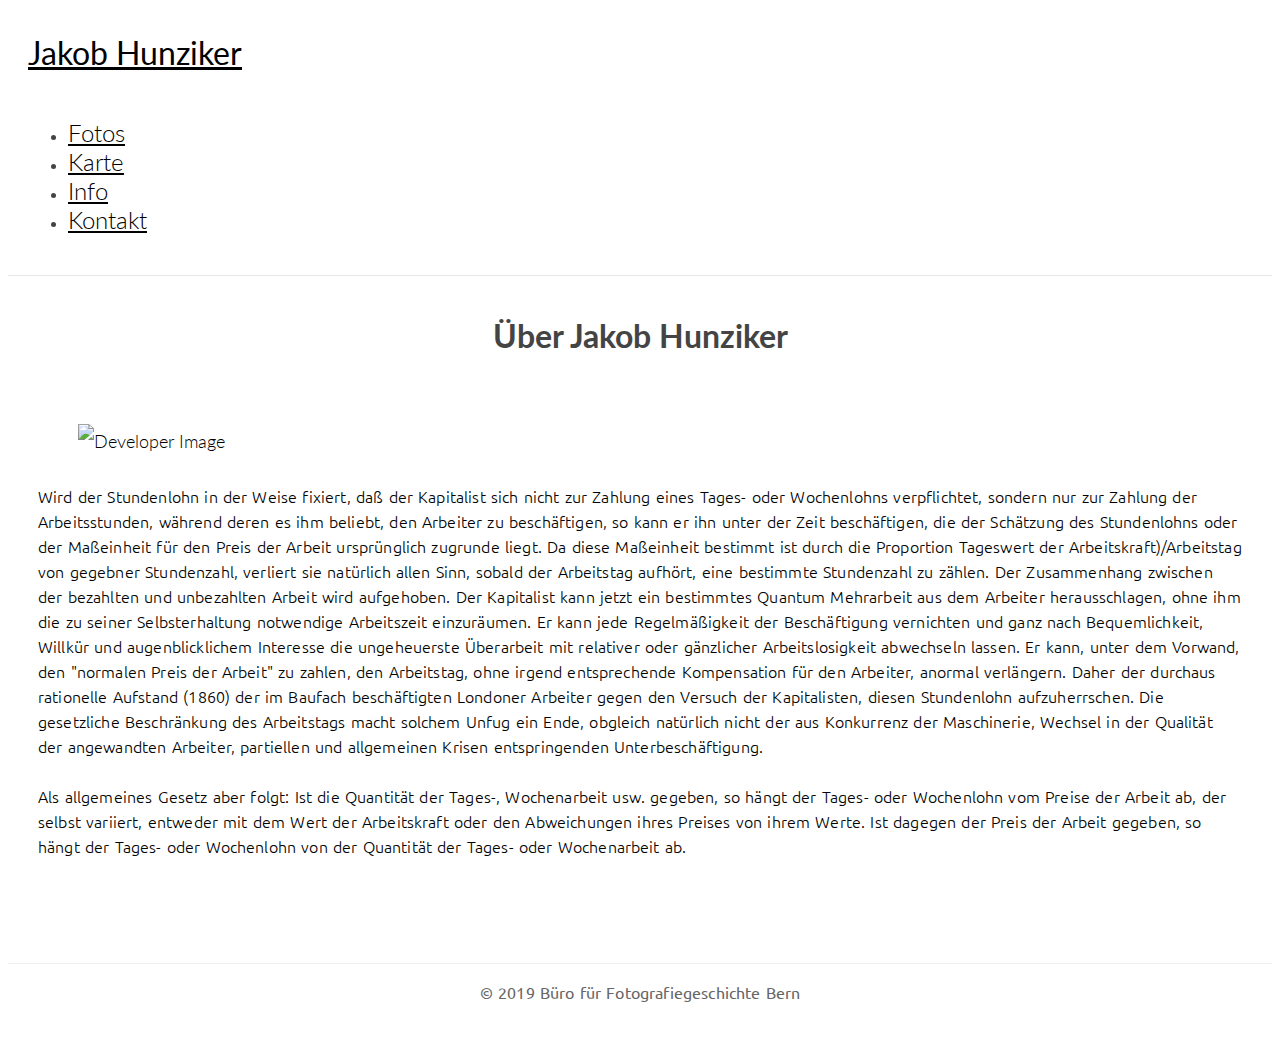
==== frontend/about.html @ b30e2de9 "work safe" ====
<!DOCTYPE html>
<html>
	<head>
		<title>Jakob Hunziker</title>

		<!-- meta -->
		<meta charset="UTF-8">
	    <meta name="viewport" content="width=device-width, initial-scale=1">

	    <!-- css -->
		<link rel="stylesheet" href="css/bootstrap.min.css">
		<link rel="stylesheet" href="css/ionicons.min.css">
		<link rel="stylesheet" href="css/pace.css">
	    <link rel="stylesheet" href="css/custom.css">

	    <!-- js -->
	    <script src="js/jquery-2.1.3.min.js"></script>
	    <script src="js/bootstrap.min.js"></script>
	    <script src="js/pace.min.js"></script>
	    <script src="js/modernizr.custom.js"></script>
	</head>

	<body id="page">
		<div class="container">
			<header id="site-header">
				<div class="row">
					<div class="col-md-4 col-sm-5 col-xs-8">
						<div class="logo">
							<h1><a href="index.html"><b>Jakob Hunziker</b></a></h1>
						</div>
					</div><!-- col-md-4 -->
					<div class="col-md-8 col-sm-7 col-xs-4">
						<nav class="main-nav" role="navigation">
							<div class="navbar-header">
  								<button type="button" id="trigger-overlay" class="navbar-toggle">
    								<span class="ion-navicon"></span>
  								</button>
							</div>

							<div class="collapse navbar-collapse" id="bs-example-navbar-collapse-1">
  								<ul class="nav navbar-nav navbar-right">
										<li class="cl-effect-11"><a href="index.html" data-hover="Fotos">Fotos</a></li>
    								<li class="cl-effect-11"><a href="photomap.html" data-hover="Karte">Karte</a></li>
										<li class="cl-effect-11"><a href="about.html" data-hover="Info">Info</a></li>
    								<li class="cl-effect-11"><a href="contact.html" data-hover="Kontakt">Kontakt </a></li>
  								</ul>
							</div><!-- /.navbar-collapse -->
						</nav>
					</div><!-- col-md-8 -->
				</div>
			</header>
		</div>

		<div class="content-body">
			<div class="container">
				<div class="row">
					<main class="col-md-12">
						<h1 class="page-title">Über Jakob Hunziker</h1>
						<article class="post">
							<div class="entry-content clearfix">
								<figure class="img-responsive-center">
									<img class="img-responsive" src="https://upload.wikimedia.org/wikipedia/commons/thumb/f/fc/Karl_Marx.jpg/410px-Karl_Marx.jpg" alt="Developer Image">
								</figure>
								<p>
									Wird der Stundenlohn in der Weise fixiert, daß der Kapitalist sich nicht zur Zahlung eines Tages- oder Wochenlohns verpflichtet, sondern nur zur Zahlung der Arbeitsstunden, während deren es ihm beliebt, den Arbeiter zu beschäftigen, so kann er ihn unter der Zeit beschäftigen, die der Schätzung des Stundenlohns oder der Maßeinheit für den Preis der Arbeit ursprünglich zugrunde liegt. Da diese Maßeinheit bestimmt ist durch die Proportion Tageswert der Arbeitskraft)/Arbeitstag von gegebner Stundenzahl, verliert sie natürlich allen Sinn, sobald der Arbeitstag aufhört, eine bestimmte Stundenzahl zu zählen. Der Zusammenhang zwischen der bezahlten und unbezahlten Arbeit wird aufgehoben. Der Kapitalist kann jetzt ein bestimmtes Quantum Mehrarbeit aus dem Arbeiter herausschlagen, ohne ihm die zu seiner Selbsterhaltung notwendige Arbeitszeit einzuräumen. Er kann jede Regelmäßigkeit der Beschäftigung vernichten und ganz nach Bequemlichkeit, Willkür und augenblicklichem Interesse die ungeheuerste Überarbeit mit relativer oder gänzlicher Arbeitslosigkeit abwechseln lassen. Er kann, unter dem Vorwand, den "normalen Preis der Arbeit" zu zahlen, den Arbeitstag, ohne irgend entsprechende Kompensation für den Arbeiter, anormal verlängern. Daher der durchaus rationelle Aufstand (1860) der im Baufach beschäftigten Londoner Arbeiter gegen den Versuch der Kapitalisten, diesen Stundenlohn aufzuherrschen. Die gesetzliche Beschränkung des Arbeitstags macht solchem Unfug ein Ende, obgleich natürlich nicht der aus Konkurrenz der Maschinerie, Wechsel in der Qualität der angewandten Arbeiter, partiellen und allgemeinen Krisen entspringenden Unterbeschäftigung.
								</p>
								<p>
									Als allgemeines Gesetz aber folgt: Ist die Quantität der Tages-, Wochenarbeit usw. gegeben, so hängt der Tages- oder Wochenlohn vom Preise der Arbeit ab, der selbst variiert, entweder mit dem Wert der Arbeitskraft oder den Abweichungen ihres Preises von ihrem Werte. Ist dagegen der Preis der Arbeit gegeben, so hängt der Tages- oder Wochenlohn von der Quantität der Tages- oder Wochenarbeit ab.
								</p>

								<div class="height-40px"></div>
							</div>
						</article>
					</main>
				</div>
			</div>
		</div>


		<footer id="site-footer">
			<div class="container">
				<div class="row">
					<div class="col-md-12">
						<p class="copyright">&copy; 2019  Büro für Fotografiegeschichte Bern</p>
					</div>
				</div>
			</div>
		</footer>

		<!-- Mobile Menu -->
		<div class="overlay overlay-hugeinc">
			<button type="button" class="overlay-close"><span class="ion-ios-close-empty"></span></button>
			<nav>
				<ul>
					<li><a href="index.html">Fotos</a></li>
					<li><a href="photomap.html">Karte</a></li>
					<li><a href="about.html">Info</a></li>
					<li><a href="contact.html">Kontakt</a></li>
				</ul>
			</nav>
		</div>

		<script src="js/script.js"></script>

	</body>
</html>
---- frontend/css/custom.css ----
/*
Theme Name: Black & White
Theme URI: http://themewagon.com/demo/Black-And-White/
Author: ThemeWagon
Author URI: http://themewagon.com/
Description: Minimal Blogging Theme
Version: 1.0
License: GNU General Public License v3 or later
License URI: http://www.gnu.org/licenses/gpl-3.0.html
Tags: black, white, two-columns, right-sidebar, responsive-layout, accessibility-ready
Text Domain: blackandwhite
*/


/**
 * Table of Contents
 *
 * 1.0 - Google Font
 * 2.0 - General Elements
 * 3.0 - Site Header
 *   3.1 - Logo
 *   3.2 - Main Navigation
 *     3.2.1 - Main Nav CSS 3 Hover Effect
 * 4.0 - Home/Blog
 *   4.1 - Read More Button CSS 3 style
 * 5.0 - Widget
 * 6.0 - Footer
 * 7.0 - Header Search Bar
 * 8.0 - Mobile Menu
 * 9.0 - Contact Page Social
 * 10.0 - Contact Form
 * 11.0 - Media Query
 */

/**
 * 1.0 - Google Font
 */


@import url(http://fonts.googleapis.com/css?family=Lato:300,400);
@import url(http://fonts.googleapis.com/css?family=Ubuntu:300,400);

/**
 * 2.0 - General Elements
 */

* {outline: none;}

h1,
h2,
h3,
h4,
h5,
h6 {
	margin-top: 0;
}

b {
	font-weight: 400;
}

a {
	color: #333;
}

a:hover, a:focus {
	text-decoration: none;
	color: #000;
}

::selection {
	background-color: #eee;
}

body {
	color: #444;
	font-family: 'Lato', sans-serif;
}

p {
	font-family: 'Ubuntu', sans-serif;
	word-spacing: 1px;
	letter-spacing: 0.01em;
	font-size: 16px;
	line-height: 25px;
}

#single p,
#page p {
	margin-bottom: 25px;
}

.page-title {
	text-align: center;
}
h1.entry-title a:hover {
	color: gray;
}

.title {
	margin-bottom: 30px;
}

figure {
	margin-bottom: 25px;
}

.img-responsive-center img {
	margin: 0 auto;
}

.height-40px {
	margin-bottom: 40px;
}

/**
 * 3.0 - Site Header
 */

#site-header {
	background-color: #FFF;
	padding: 25px 20px;
	margin-bottom: 40px;
	border-bottom: 1px solid #e7e7e7;
}

/**
 * 3.1 - Logo
 */

.logo h1 a {
    color: #000;
}

.logo h1 a:hover {
    text-decoration: none;
    border-bottom: none;
}

.logo h1 {
	margin: 0;
	font-family: 'Lato', sans-serif;
	font-weight: 300;
}

/**
 * 3.2 - Main Navigation
 */

.main-nav {
	margin-top: 11px;
	max-width: 95%;
}

.main-nav a {
	color: #000000 !important;
	padding: 0 0 5px 0 !important;
	margin-right: 30px;
	font-family: 'Lato', sans-serif;
	font-weight: 300;
	font-size: 24px;
}

.main-nav a:active,
.main-nav a:focus,
.main-nav a:hover {
	background-color: transparent !important;
	border-bottom: 0;
}

.navbar-toggle {
    margin: 0;
    border: 0;
    padding: 0;
    margin-right: 25px;
}

.navbar-toggle span {
    font-size: 2em;
    color: #000;
}

/**
 * 3.2.1 - Main Nav CSS 3 Hover Effect
 */

.cl-effect-11 a {
	padding: 10px 0;
	color: #0972b4;
	text-shadow: none;
}

.cl-effect-11 a::before {
	position: absolute;
	top: 0;
	left: 0;
	overflow: hidden;
	padding: 0 0 5px 0 !important;
	max-width: 0;
	border-bottom: 1px solid #000;
	color: #000;
	content: attr(data-hover);
	-webkit-transition: max-width 0.5s;
	-moz-transition: max-width 0.5s;
	transition: max-width 0.5s;
}

.cl-effect-11 a:hover::before,
.cl-effect-11 a:focus::before {
	max-width: 100%;
}

/**
 * 4.0 - Home/Blog
 */

.content-body {
	padding-bottom: 4em;
}

.post {
	background: #fff;
	padding: 30px 30px 0;
}

.entry-title {
	text-align: center;
	font-size: 1.9em;
	margin-bottom: 20px;
	line-height: 1.6;
	padding: 10px 20px 0;
}

.entry-meta {
	text-align: center;
	color: #DDDDDD;
	font-size: 13px;
	letter-spacing: 1px;
	margin-bottom: 30px;
}

.entry-content {
	font-size: 18px;
	line-height: 1.9;
	font-weight: 300;
	color: #000;
}

.post-category,
.post-date,
.post-author {
	position: relative;
	padding-right: 15px;
}

.post-category::after,
.post-date::after,
.post-author::after {
	position: absolute;
	content: '.';
	color: #000;
	font-size: 30px;
	top: -22px;
	right: 1px;
}

/**
 * 4.1 - Read More Button CSS 3 style
 */

.read-more {
	font-family: 'Ubuntu', sans-serif;
	font-weight: 400;
	word-spacing: 1px;
	letter-spacing: 0.01em;
	text-align: center;
	margin-top: 20px;
}

.cl-effect-14 a {
	padding: 0 20px;
	height: 45px;
	line-height: 45px;
	position: relative;
	display: inline-block;
	margin: 15px 25px;
	letter-spacing: 1px;
	font-weight: 400;
	text-shadow: 0 0 1px rgba(255,255,255,0.3);
}

.cl-effect-14 a::before,
.cl-effect-14 a::after {
	position: absolute;
	width: 45px;
	height: 1px;
	background: #C3C3C3;
	content: '';
	-webkit-transition: all 0.3s;
	-moz-transition: all 0.3s;
	transition: all 0.3s;
	pointer-events: none;
}

.cl-effect-14 a::before {
	top: 0;
	left: 0;
	-webkit-transform: rotate(90deg);
	-moz-transform: rotate(90deg);
	transform: rotate(90deg);
	-webkit-transform-origin: 0 0;
	-moz-transform-origin: 0 0;
	transform-origin: 0 0;
}

.cl-effect-14 a::after {
	right: 0;
	bottom: 0;
	-webkit-transform: rotate(90deg);
	-moz-transform: rotate(90deg);
	transform: rotate(90deg);
	-webkit-transform-origin: 100% 0;
	-moz-transform-origin: 100% 0;
	transform-origin: 100% 0;
}

.cl-effect-14 a:hover::before,
.cl-effect-14 a:hover::after,
.cl-effect-14 a:focus::before,
.cl-effect-14 a:focus::after {
	background: #000;
}

.cl-effect-14 a:hover::before,
.cl-effect-14 a:focus::before {
	left: 50%;
	-webkit-transform: rotate(0deg) translateX(-50%);
	-moz-transform: rotate(0deg) translateX(-50%);
	transform: rotate(0deg) translateX(-50%);
}

.cl-effect-14 a:hover::after,
.cl-effect-14 a:focus::after {
	right: 50%;
	-webkit-transform: rotate(0deg) translateX(50%);
	-moz-transform: rotate(0deg) translateX(50%);
	transform: rotate(0deg) translateX(50%);
}


/**
 * 5.0 - Widget
 */

.widget {
    background: #fff;
    padding: 30px 0 0;
}

.widget-title {
	font-size: 1.5em;
	margin-bottom: 20px;
	line-height: 1.6;
	padding: 10px 0 0;
	font-weight: 400;
}

.widget-recent-posts ul {
    padding: 0;
    margin: 0;
    padding-left: 20px;
}

.widget-recent-posts ul li {
    list-style-type: none;
    position: relative;
    line-height: 170%;
    margin-bottom: 10px;
}

.widget-recent-posts ul li::before {
    content: '\f3d3';
    font-family: "Ionicons";
    position: absolute;
    left: -17px;
    top: 3px;
    font-size: 16px;
    color: #000;
}

.widget-archives ul {
    padding: 0;
    margin: 0;
    padding-left: 25px;
}

.widget-archives ul li {
    list-style-type: none;
    position: relative;
    line-height: 170%;
    margin-bottom: 10px;
}

.widget-archives ul li::before {
    content: '\f3f3';
    font-family: "Ionicons";
    position: absolute;
    left: -25px;
    top: 1px;
    font-size: 16px;
    color: #000;
}

.widget-category ul {
    padding: 0;
    margin: 0;
    padding-left: 25px;
}

.widget-category ul li {
    list-style-type: none;
    position: relative;
    line-height: 170%;
    margin-bottom: 10px;
}

.widget-category ul li::before {
    content: '\f3fe';
    font-family: "Ionicons";
    position: absolute;
    left: -25px;
    top: 1px;
    font-size: 18px;
    color: #000;
}

/**
 * 6.0 - Footer
 */

#site-footer {
	padding-top: 10px;
	padding: 0 0 1.5em 0;
}

.copyright {
	text-align: center;
	padding-top: 1em;
	margin: 0;
	border-top: 1px solid #eee;
	color: #666;
}

/**
 * 7.0 - Header Search Bar
 */

#header-search-box {
	position: absolute;
	right: 38px;
	top: 8px;
}

.search-form {
	display: none;
	width: 25%;
	position: absolute;
	min-width: 200px;
	right: -6px;
	top: 33px;
}

#search-menu span {
	font-size: 20px;
}

#searchform {
    position: relative;
	border: 1px solid #ddd;
	min-height: 42px;
}

#searchform input[type=search] {
	width: 100%;
	border: none;
	position: absolute;
	left: 0;
	padding: 10px 30px 10px 10px;
	z-index: 99;
}

#searchform button {
	position: absolute;
	right: 6px;
	top: 4px;
	z-index: 999;
	background: transparent;
	border: 0;
	padding: 0;
}

#searchform button span {
	font-size: 22px;
}

#search-menu span.ion-ios-close-empty {
    font-size: 40px;
    line-height: 0;
    position: relative;
    top: -6px;
}

/**
 * 8.0 - Mobile Menu
 */

.overlay {
	position: fixed;
	width: 100%;
	height: 100%;
	top: 0;
	left: 0;
	background: #fff;
}

.overlay .overlay-close {
	position: absolute;
	right: 25px;
	top: 10px;
	padding: 0;
	overflow: hidden;
	border: none;
	color: transparent;
	background-color: transparent;
	z-index: 100;
}

.overlay-hugeinc.open .ion-ios-close-empty {
    color: #000;
    font-size: 50px;
}

.overlay nav {
	text-align: center;
	position: relative;
	top: 50%;
	height: 60%;
	font-size: 54px;
	-webkit-transform: translateY(-50%);
	transform: translateY(-50%);
}

.overlay ul {
	list-style: none;
	padding: 0;
	margin: 0 auto;
	display: inline-block;
	height: 100%;
	position: relative;
}

.overlay ul li {
	display: block;
	height: 20%;
	height: calc(100% / 5);
	min-height: 54px;
}

.overlay ul li a {
	font-weight: 300;
	display: block;
	-webkit-transition: color 0.2s;
	transition: color 0.2s;
}

.overlay ul li a:hover,
.overlay ul li a:focus {
	color: #000;
}

.overlay-hugeinc {
	opacity: 0;
	visibility: hidden;
	-webkit-transition: opacity 0.5s, visibility 0s 0.5s;
	transition: opacity 0.5s, visibility 0s 0.5s;
}

.overlay-hugeinc.open {
	opacity: 1;
	visibility: visible;
	-webkit-transition: opacity 0.5s;
	transition: opacity 0.5s;
}

.overlay-hugeinc nav {
	-webkit-perspective: 1200px;
	perspective: 1200px;
}

.overlay-hugeinc nav ul {
	opacity: 0.4;
	-webkit-transform: translateY(-25%) rotateX(35deg);
	transform: translateY(-25%) rotateX(35deg);
	-webkit-transition: -webkit-transform 0.5s, opacity 0.5s;
	transition: transform 0.5s, opacity 0.5s;
}

.overlay-hugeinc.open nav ul {
	opacity: 1;
	-webkit-transform: rotateX(0deg);
	transform: rotateX(0deg);
}

.overlay-hugeinc.close nav ul {
	-webkit-transform: translateY(25%) rotateX(-35deg);
	transform: translateY(25%) rotateX(-35deg);
}

/**
 * 9.0 - Contact Page Social
 */

.social {
    list-style-type: none;
    padding: 0;
    margin: 0;
    text-align: center;
}

.social li {
    display: inline-block;
    margin-right: 10px;
    margin-bottom: 20px;
}

.social li a {
	border: 1px solid #888;
	font-size: 22px;
	color: #888;
	transition: all 0.3s ease-in;
}

.social li a:hover {
	background-color: #333;
	color: #fff;
}

.facebook a {
	padding: 12px 21px;
}

.twitter a {
    padding: 12px 15px;
}

.google-plus a {
    padding: 12px 15px;
}

.tumblr a {
	padding: 12px 20px;
}

/**
 * 10.0 - Contact Form
 */

.contact-form input {
	border: 1px solid #aaa;
	margin-bottom: 15px;
	width: 100%;
	padding: 15px 15px;
	font-size: 16px;
	line-height: 100%;
	transition: 0.4s border-color linear;
}

.contact-form textarea {
	border: 1px solid #aaa;
	margin-bottom: 15px;
	width: 100%;
	padding: 15px 15px;
	font-size: 16px;
	line-height: 20px !important;
	min-height: 183px;
	transition: 0.4s border-color linear;
}

.contact-form input:focus,
.contact-form textarea:focus {
	border-color: #666;
}

.btn-send {
	background: none;
	border: 1px solid #aaa;
	cursor: pointer;
	padding: 25px 80px;
	display: inline-block;
	letter-spacing: 1px;
	position: relative;
	transition: all 0.3s;
}

.btn-5 {
	color: #666;
	height: 70px;
	min-width: 260px;
	line-height: 15px;
	font-size: 16px;
	overflow: hidden;
	-webkit-backface-visibility: hidden;
	-moz-backface-visibility: hidden;
	backface-visibility: hidden;
}

.btn-5 span {
	display: inline-block;
	width: 100%;
	height: 100%;
	-webkit-transition: all 0.3s;
	-webkit-backface-visibility: hidden;
	-moz-transition: all 0.3s;
	-moz-backface-visibility: hidden;
	transition: all 0.3s;
	backface-visibility: hidden;
}

.btn-5:before {
	position: absolute;
	height: 100%;
	width: 100%;
	line-height: 2.5;
	font-size: 180%;
	-webkit-transition: all 0.3s;
	-moz-transition: all 0.3s;
	transition: all 0.3s;
}

.btn-5:active:before {
	color: #703b87;
}

.btn-5b:hover span {
	-webkit-transform: translateX(200%);
	-moz-transform: translateX(200%);
	-ms-transform: translateX(200%);
	transform: translateX(200%);
}

.btn-5b:before {
	left: -100%;
	top: 0;
}

.btn-5b:hover:before {
	left: 0;
}

/**
 * 11.0 - Media Query
 */

@media (max-width: 991px) {
	.main-nav a {
		margin-right: 20px;
	}

	#header-search-box {
		position: absolute;
		right: 20px;
	}
}

@media (max-width: 767px) {
	#header-search-box {
		right: 20px;
		top: 9px;
	}

	.main-nav {
		margin-top: 2px;
	}

	.btn-5 span {
    	display: none;
	}

	.btn-5b:before {
	    left: 0;
	}
}

@media (max-width: 431px) {
	.logo h1 {
		margin-top: 8px;
		font-size: 24px;
	}

	.post {
		background: #fff;
		padding: 0 10px 0;
	}

	.more-link {
		font-size: 0.9em;
		line-height: 100%;
	}
}

@media screen and (max-height: 30.5em) {
	.overlay nav {
		height: 70%;
		font-size: 34px;
	}
	.overlay ul li {
		min-height: 34px;
	}
}
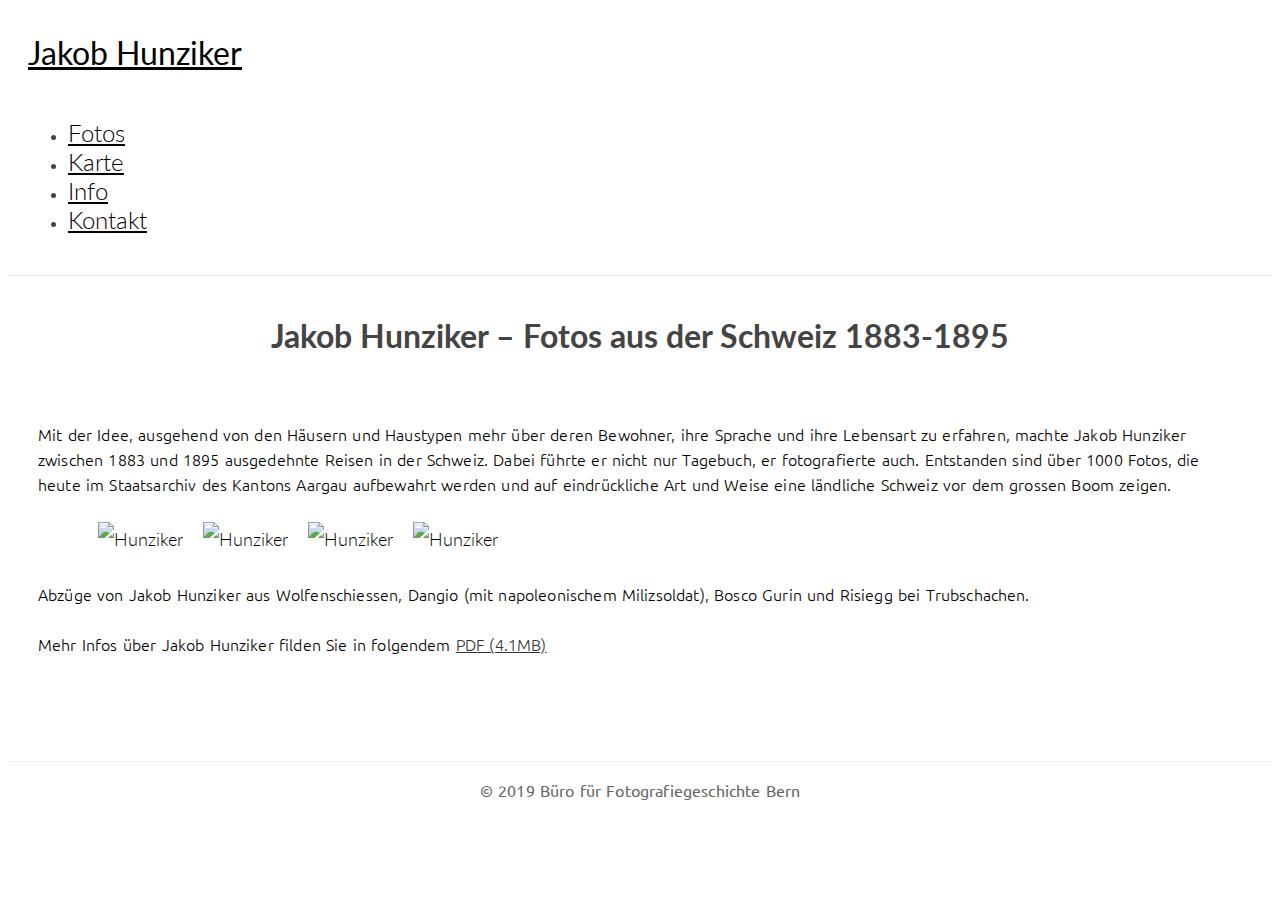
==== commit b304f4e5: "working version for hunziker" ====
--- a/frontend/about.html
+++ b/frontend/about.html
@@ -12,6 +12,7 @@
 		<link rel="stylesheet" href="css/ionicons.min.css">
 		<link rel="stylesheet" href="css/pace.css">
 	    <link rel="stylesheet" href="css/custom.css">
+			<link rel="stylesheet" href="css/flaskyphoto.css">
 
 	    <!-- js -->
 	    <script src="js/jquery-2.1.3.min.js"></script>
@@ -55,18 +56,29 @@
 			<div class="container">
 				<div class="row">
 					<main class="col-md-12">
-						<h1 class="page-title">Über Jakob Hunziker</h1>
+						<h1 class="page-title">Jakob Hunziker – Fotos aus der Schweiz 1883-1895</h1>
 						<article class="post">
 							<div class="entry-content clearfix">
+								<p>
+									Mit der Idee, ausgehend von den Häusern und Haustypen mehr über deren Bewohner, ihre Sprache und ihre Lebensart zu erfahren, machte Jakob Hunziker zwischen 1883 und 1895 ausgedehnte Reisen in der Schweiz. Dabei führte er nicht nur Tagebuch, er fotografierte auch. Entstanden sind über 1000 Fotos, die heute im Staatsarchiv des Kantons Aargau aufbewahrt werden und auf eindrückliche Art und Weise eine ländliche Schweiz vor dem grossen Boom zeigen.
+								</p>
 								<figure class="img-responsive-center">
-									<img class="img-responsive" src="https://upload.wikimedia.org/wikipedia/commons/thumb/f/fc/Karl_Marx.jpg/410px-Karl_Marx.jpg" alt="Developer Image">
+									<img class="float-l-img" src="./info/h1.jpg" alt="Hunziker">
+									<img class="float-l-img" src="./info/h2.jpg" alt="Hunziker">
+									<img class="float-l-img" src="./info/h3.jpg" alt="Hunziker">
+									<img class="float-l-img" src="./info/h4.jpg" alt="Hunziker">
+									<div style="clear:both;"></div>
 								</figure>
+
+
 								<p>
-									Wird der Stundenlohn in der Weise fixiert, daß der Kapitalist sich nicht zur Zahlung eines Tages- oder Wochenlohns verpflichtet, sondern nur zur Zahlung der Arbeitsstunden, während deren es ihm beliebt, den Arbeiter zu beschäftigen, so kann er ihn unter der Zeit beschäftigen, die der Schätzung des Stundenlohns oder der Maßeinheit für den Preis der Arbeit ursprünglich zugrunde liegt. Da diese Maßeinheit bestimmt ist durch die Proportion Tageswert der Arbeitskraft)/Arbeitstag von gegebner Stundenzahl, verliert sie natürlich allen Sinn, sobald der Arbeitstag aufhört, eine bestimmte Stundenzahl zu zählen. Der Zusammenhang zwischen der bezahlten und unbezahlten Arbeit wird aufgehoben. Der Kapitalist kann jetzt ein bestimmtes Quantum Mehrarbeit aus dem Arbeiter herausschlagen, ohne ihm die zu seiner Selbsterhaltung notwendige Arbeitszeit einzuräumen. Er kann jede Regelmäßigkeit der Beschäftigung vernichten und ganz nach Bequemlichkeit, Willkür und augenblicklichem Interesse die ungeheuerste Überarbeit mit relativer oder gänzlicher Arbeitslosigkeit abwechseln lassen. Er kann, unter dem Vorwand, den "normalen Preis der Arbeit" zu zahlen, den Arbeitstag, ohne irgend entsprechende Kompensation für den Arbeiter, anormal verlängern. Daher der durchaus rationelle Aufstand (1860) der im Baufach beschäftigten Londoner Arbeiter gegen den Versuch der Kapitalisten, diesen Stundenlohn aufzuherrschen. Die gesetzliche Beschränkung des Arbeitstags macht solchem Unfug ein Ende, obgleich natürlich nicht der aus Konkurrenz der Maschinerie, Wechsel in der Qualität der angewandten Arbeiter, partiellen und allgemeinen Krisen entspringenden Unterbeschäftigung.
+									Abzüge von Jakob Hunziker aus Wolfenschiessen, Dangio (mit napoleonischem Milizsoldat), Bosco Gurin und Risiegg bei Trubschachen.
 								</p>
+
 								<p>
-									Als allgemeines Gesetz aber folgt: Ist die Quantität der Tages-, Wochenarbeit usw. gegeben, so hängt der Tages- oder Wochenlohn vom Preise der Arbeit ab, der selbst variiert, entweder mit dem Wert der Arbeitskraft oder den Abweichungen ihres Preises von ihrem Werte. Ist dagegen der Preis der Arbeit gegeben, so hängt der Tages- oder Wochenlohn von der Quantität der Tages- oder Wochenarbeit ab.
+									Mehr Infos über Jakob Hunziker filden Sie in folgendem <a href="./info/20160616_Hunziker_Konzeptskizze_s.pdf">PDF (4.1MB)</a>
 								</p>
+
 
 								<div class="height-40px"></div>
 							</div>
--- a/frontend/css/custom.css
+++ b/frontend/css/custom.css
@@ -817,3 +817,9 @@
 		min-height: 34px;
 	}
 }
+
+.float-l-img {
+	float: left;
+	max-width: 230px;
+	padding-left: 20px;
+}
--- a/frontend/css/flaskyphoto.css
+++ b/frontend/css/flaskyphoto.css
@@ -0,0 +1,121 @@
+#photoarea {
+}
+
+div.photo-entry {
+  display: block;
+  width: 170px;
+  height: 200px;
+  font-size: 80%;
+  margin-right: 20px;
+  margin-bottom: 10px;
+  cursor: pointer;
+  overflow: hidden;
+  float: left;
+}
+
+div.photo-entry > img {
+  width: 170px;
+  height: 170px;
+}
+
+/* photo opened */
+div.photo-detail {
+  display: inline-block;
+  float: left;
+  width: 100%;
+  margin-left: -20px;
+  min-height: 400px;
+}
+
+div.photo-detail > div.img {
+  text-align: center;
+  height: 100%;
+}
+
+div.photo-detail > div.img > img {
+  width: 85%;
+  height: 100%;
+  text-align: center;
+  display: inline-block;
+}
+div.photo-detail > div.img > .img-nav {
+  width: 6.5%;
+  margin-top: 0px;
+  min-height: 400px;
+  cursor: pointer;
+  padding-top: 100px;
+  font-size: 200%;
+  color: rgb(94, 94, 94);
+  display: inline-block;
+}
+div.photo-detail > div.img > .img-nav:hover {
+  color: #000;
+}
+
+
+div.photo-detail > div.text {
+  text-align: left;
+  min-height: 100px;
+  width: 100%;
+  padding-bottom: 30px;
+  font-size: 80%;
+  clear: both;
+  margin-left: 80px;
+  padding-right: 160px;
+}
+
+/* Search filters form */
+div.filter-item {
+  display: block;
+  border: 1px solid #ddd;
+  height: 180px;
+  padding: 5px;
+  margin: 5px;
+  margin-right: 10px;
+  padding-right: 8px;
+}
+
+div.filter-item input {
+  border: 1px solid #ddd;
+  width: 100%;
+}
+
+
+div.ss-multi-selected {
+  margin-bottom: 10px;
+}
+
+
+/* template area */
+#elem-tpl-area {
+  display: none !important;
+}
+
+#scroll-top-btn {
+  display: block;
+  position: fixed;
+  bottom: 20px;
+  right: 30px;
+  z-index: 99;
+  border: none;
+  outline: none;
+  background-color: #a2a2a2;
+  color: white;
+  cursor: pointer;
+  padding: 15px;
+  border-radius: 10px;
+  font-size: 16px;
+}
+
+#scroll-top-btn:hover {
+  background-color: #555;
+}
+
+
+
+
+.float-l-img {
+	float: left;
+	max-width: 230px;
+	padding-left: 20px;
+}
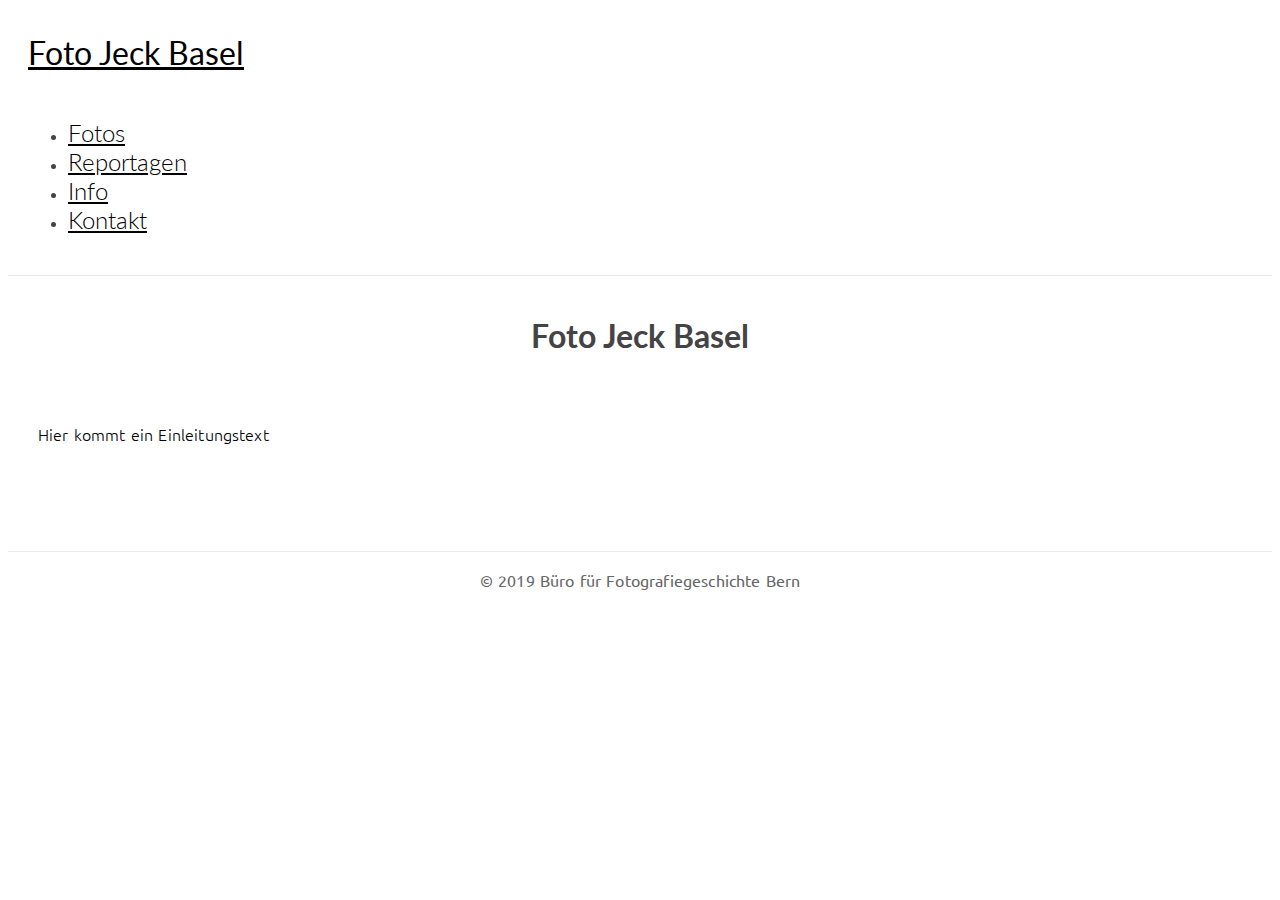
==== commit 258f9c7d: "add filters for docs, change name" ====
--- a/frontend/about.html
+++ b/frontend/about.html
@@ -1,7 +1,7 @@
 <!DOCTYPE html>
 <html>
 	<head>
-		<title>Jakob Hunziker</title>
+		<title>Foto Jeck Basel</title>
 
 		<!-- meta -->
 		<meta charset="UTF-8">
@@ -27,7 +27,7 @@
 				<div class="row">
 					<div class="col-md-4 col-sm-5 col-xs-8">
 						<div class="logo">
-							<h1><a href="index.html"><b>Jakob Hunziker</b></a></h1>
+							<h1><a href="index.html"><b>Foto Jeck Basel</b></a></h1>
 						</div>
 					</div><!-- col-md-4 -->
 					<div class="col-md-8 col-sm-7 col-xs-4">
@@ -41,7 +41,7 @@
 							<div class="collapse navbar-collapse" id="bs-example-navbar-collapse-1">
   								<ul class="nav navbar-nav navbar-right">
 										<li class="cl-effect-11"><a href="index.html" data-hover="Fotos">Fotos</a></li>
-    								<li class="cl-effect-11"><a href="photomap.html" data-hover="Karte">Karte</a></li>
+    								<li class="cl-effect-11"><a href="reportagen.html" data-hover="Reportagen">Reportagen</a></li>
 										<li class="cl-effect-11"><a href="about.html" data-hover="Info">Info</a></li>
     								<li class="cl-effect-11"><a href="contact.html" data-hover="Kontakt">Kontakt </a></li>
   								</ul>
@@ -56,27 +56,17 @@
 			<div class="container">
 				<div class="row">
 					<main class="col-md-12">
-						<h1 class="page-title">Jakob Hunziker – Fotos aus der Schweiz 1883-1895</h1>
+						<h1 class="page-title">Foto Jeck Basel</h1>
 						<article class="post">
 							<div class="entry-content clearfix">
 								<p>
-									Mit der Idee, ausgehend von den Häusern und Haustypen mehr über deren Bewohner, ihre Sprache und ihre Lebensart zu erfahren, machte Jakob Hunziker zwischen 1883 und 1895 ausgedehnte Reisen in der Schweiz. Dabei führte er nicht nur Tagebuch, er fotografierte auch. Entstanden sind über 1000 Fotos, die heute im Staatsarchiv des Kantons Aargau aufbewahrt werden und auf eindrückliche Art und Weise eine ländliche Schweiz vor dem grossen Boom zeigen.
-								</p>
-								<figure class="img-responsive-center">
-									<img class="float-l-img" src="./info/h1.jpg" alt="Hunziker">
-									<img class="float-l-img" src="./info/h2.jpg" alt="Hunziker">
-									<img class="float-l-img" src="./info/h3.jpg" alt="Hunziker">
-									<img class="float-l-img" src="./info/h4.jpg" alt="Hunziker">
-									<div style="clear:both;"></div>
-								</figure>
-
-
-								<p>
-									Abzüge von Jakob Hunziker aus Wolfenschiessen, Dangio (mit napoleonischem Milizsoldat), Bosco Gurin und Risiegg bei Trubschachen.
+									Hier kommt ein Einleitungstext
 								</p>
 
 								<p>
-									Mehr Infos über Jakob Hunziker filden Sie in folgendem <a href="./info/20160616_Hunziker_Konzeptskizze_s.pdf">PDF (4.1MB)</a>
+								</p>
+
+								<p>
 								</p>
 
 
@@ -105,7 +95,7 @@
 			<nav>
 				<ul>
 					<li><a href="index.html">Fotos</a></li>
-					<li><a href="photomap.html">Karte</a></li>
+					<li><a href="reportagen.html">Reportagen</a></li>
 					<li><a href="about.html">Info</a></li>
 					<li><a href="contact.html">Kontakt</a></li>
 				</ul>
--- a/frontend/css/custom.css
+++ b/frontend/css/custom.css
@@ -37,8 +37,8 @@
  */
 
 
-@import url(http://fonts.googleapis.com/css?family=Lato:300,400);
-@import url(http://fonts.googleapis.com/css?family=Ubuntu:300,400);
+@import url(https://fonts.googleapis.com/css?family=Lato:300,400);
+@import url(https://fonts.googleapis.com/css?family=Ubuntu:300,400);
 
 /**
  * 2.0 - General Elements
--- a/frontend/css/flaskyphoto.css
+++ b/frontend/css/flaskyphoto.css
@@ -38,8 +38,10 @@
   text-align: center;
   display: inline-block;
 }
+
+
 div.photo-detail > div.img > .img-nav {
-  width: 6.5%;
+  width: 30px;
   margin-top: 0px;
   min-height: 400px;
   cursor: pointer;
@@ -65,6 +67,15 @@
 }
 
 /* Search filters form */
+#searchform {
+  border: none;
+}
+
+#search-term {
+  border-radius: 4px;
+  border: 1px solid rgb(222, 222, 222) ! important;
+}
+
 div.filter-item {
   display: block;
   border: 1px solid #ddd;
@@ -83,6 +94,19 @@
 
 div.ss-multi-selected {
   margin-bottom: 10px;
+}
+
+
+#reset-filter {
+  display: block;
+  border: none;
+  outline: none;
+  background-color: #a2a2a2;
+  color: white;
+  cursor: pointer;
+  padding: 5px;
+  border-radius: 5px;
+  font-size: 12px;
 }
 
 
@@ -119,3 +143,66 @@
 	max-width: 230px;
 	padding-left: 20px;
 }
+
+.form-loading {
+  text-align: center;
+  display: none;
+  margin-top: -80px;
+}
+
+.form-sendt {
+  text-align: center;
+  font-size: 120%;
+  display: none;
+}
+
+
+
+
+#map {
+  height: 100%;
+	min-height: 750px;
+	margin-top: -50px;
+}
+
+
+
+
+
+.close {
+  position: relative;
+  right: 32px;
+  top: 0px;
+  width: 25px;
+  height: 25px;
+  opacity: 0.3;
+  z-index: 9999;
+}
+.close:hover {
+  opacity: 1;
+}
+.close:before, .close:after {
+  position: absolute;
+  left: 15px;
+  content: ' ';
+  height: 25px;
+  width: 2px;
+  background-color: #333;
+}
+.close:before {
+  transform: rotate(45deg);
+}
+.close:after {
+  transform: rotate(-45deg);
+}
+
+
+
+
+/* jeck docs */
+.docs-detail-box {
+  display: block;
+  margin-bottom: 15px;
+
+
+}
